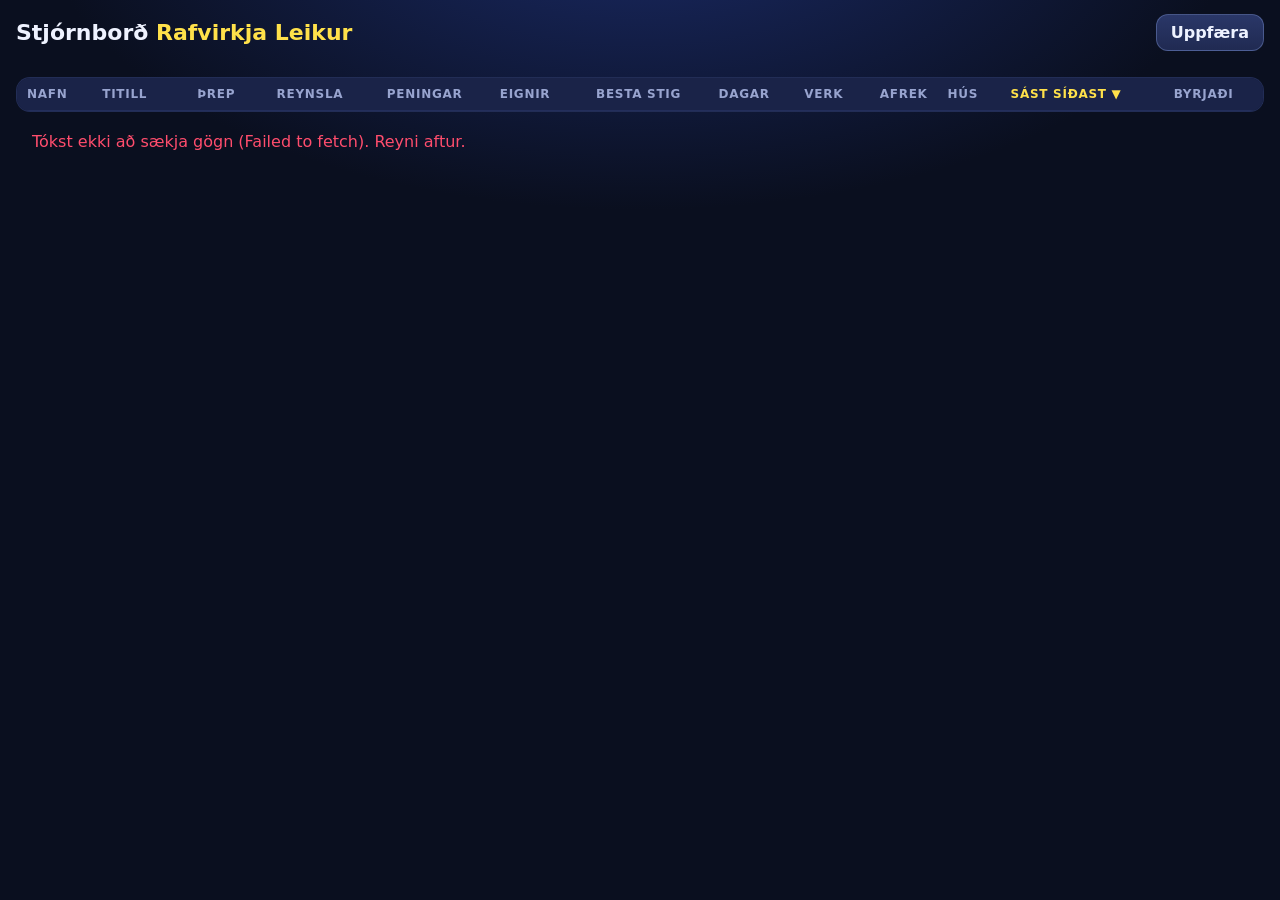
==== admin.html @ aa9d32fd "Stigatafla, Stjornbord, modern dark UI" ====
<!DOCTYPE html>
<html lang="is">
<head>
  <meta charset="utf-8">
  <meta name="viewport" content="width=device-width, initial-scale=1">
  <meta name="robots" content="noindex,nofollow">
  <link rel="icon" href="favicon.svg">
  <meta name="theme-color" content="#0a0f1f">
  <title>Stjórnborð - Rafvirkja Leikur</title>
  <style>
    * { box-sizing: border-box; }
    body { margin: 0; background: radial-gradient(1000px 500px at 50% -10%, #1a2a66, #0a0f1f 60%) fixed; color: #eef2ff; font-family: system-ui, -apple-system, "Segoe UI", Roboto, sans-serif; min-height: 100vh; }
    header { display: flex; flex-wrap: wrap; align-items: center; gap: 10px; padding: 14px 16px; }
    h1 { margin: 0; font-size: 22px; flex: 1; min-width: 200px; }
    h1 span { color: #ffe14a; }
    .meta { color: #98a4cf; font-size: 13px; }
    button { font: inherit; font-weight: 800; color: #eef2ff; background: linear-gradient(180deg, #2a3768, #202a52); border: 1px solid rgba(160,185,255,.3); border-radius: 12px; padding: 8px 14px; cursor: pointer; }
    button:active { transform: scale(.97); }
    .cards { display: grid; grid-template-columns: repeat(auto-fit, minmax(140px, 1fr)); gap: 10px; padding: 0 16px 12px; }
    .card { background: #161e3b; border: 1px solid rgba(120,150,255,.16); border-radius: 14px; padding: 10px 12px; }
    .card small { display: block; color: #98a4cf; font-size: 11px; font-weight: 800; letter-spacing: .08em; text-transform: uppercase; }
    .card b { font-size: 22px; color: #39ff8a; font-family: ui-monospace, Menlo, Consolas, monospace; }
    .wrap { overflow-x: auto; padding: 0 16px 24px; }
    table { border-collapse: separate; border-spacing: 0; width: 100%; min-width: 980px; background: #121935; border: 1px solid rgba(120,150,255,.16); border-radius: 14px; overflow: hidden; }
    th, td { padding: 9px 10px; text-align: left; white-space: nowrap; border-bottom: 1px solid rgba(120,150,255,.1); font-size: 14px; }
    th { background: #1a2348; color: #98a4cf; font-size: 12px; letter-spacing: .06em; text-transform: uppercase; cursor: pointer; user-select: none; position: sticky; top: 0; }
    th.sorted { color: #ffe14a; }
    td.n { text-align: right; font-family: ui-monospace, Menlo, Consolas, monospace; }
    th.n { text-align: right; }
    tr:hover td { background: rgba(34,230,255,.06); }
    .pos { color: #39ff8a; } .neg { color: #ff4d6d; }
    .online { color: #39ff8a; font-weight: 800; }
    .empty, .err { padding: 20px 16px; color: #98a4cf; }
    .err { color: #ff4d6d; }
  </style>
</head>
<body>
  <header>
    <h1>Stjórnborð <span>Rafvirkja Leikur</span></h1>
    <div class="meta" id="meta">Hleð...</div>
    <button type="button" id="refresh">Uppfæra</button>
  </header>
  <div class="cards" id="cards"></div>
  <div class="wrap"><table id="tbl"><thead></thead><tbody></tbody></table><div id="msg"></div></div>
  <script>
  (function () {
    "use strict";
    var URL_BASE = "https://dvmufututcxyanfovikm.supabase.co/rest/v1/rl_players";
    var KEY = "sb_publishable_SLYw8G5BqYlbUgB793AXfA_jEXCmX93";
    var COLS = [
      { k: "name", t: "Nafn" },
      { k: "title", t: "Titill" },
      { k: "level", t: "Þrep", n: 1 },
      { k: "xp", t: "Reynsla", n: 1 },
      { k: "cash", t: "Peningar", n: 1, money: 1 },
      { k: "net_worth", t: "Eignir", n: 1, money: 1 },
      { k: "best_score", t: "Besta stig", n: 1 },
      { k: "days_played", t: "Dagar", n: 1 },
      { k: "jobs_done", t: "Verk", n: 1 },
      { k: "achievements", t: "Afrek", n: 1 },
      { k: "house", t: "Hús" },
      { k: "last_seen", t: "Sást síðast", time: 1 },
      { k: "created_at", t: "Byrjaði", time: 1 }
    ];
    var rows = [];
    var sortKey = "last_seen";
    var sortDir = -1;
    var thead = document.querySelector("#tbl thead");
    var tbody = document.querySelector("#tbl tbody");

    function fmt(n) {
      var v = Math.abs(Math.round(Number(n) || 0));
      return (n < 0 ? "-" : "") + String(v).replace(/\B(?=(\d{3})+(?!\d))/g, ".");
    }
    function ago(iso) {
      var s = Math.max(0, Math.round((Date.now() - new Date(iso).getTime()) / 1000));
      if (s < 90) return "núna";
      if (s < 3600) return Math.round(s / 60) + " mín. síðan";
      if (s < 86400) return Math.round(s / 3600) + " klst. síðan";
      return Math.round(s / 86400) + " d. síðan";
    }
    function stamp(iso) {
      var d = new Date(iso);
      var p = function (x) { return (x < 10 ? "0" : "") + x; };
      return d.getFullYear() + "-" + p(d.getMonth() + 1) + "-" + p(d.getDate()) + " " + p(d.getHours()) + ":" + p(d.getMinutes());
    }
    function cell(tr, text, cls) {
      var td = document.createElement("td");
      td.textContent = text;
      if (cls) td.className = cls;
      tr.appendChild(td);
    }

    function drawHead() {
      thead.innerHTML = "";
      var tr = document.createElement("tr");
      COLS.forEach(function (c) {
        var th = document.createElement("th");
        th.textContent = c.t + (sortKey === c.k ? (sortDir > 0 ? " \u25b2" : " \u25bc") : "");
        if (c.n) th.className = "n";
        if (sortKey === c.k) th.className += " sorted";
        th.addEventListener("click", function () {
          if (sortKey === c.k) sortDir = -sortDir;
          else { sortKey = c.k; sortDir = c.n || c.time ? -1 : 1; }
          draw();
        });
        tr.appendChild(th);
      });
      thead.appendChild(tr);
    }

    function draw() {
      drawHead();
      var list = rows.slice().sort(function (a, b) {
        var x = a[sortKey], y = b[sortKey];
        if (typeof x === "string" && typeof y === "string") return x.localeCompare(y, "is") * sortDir;
        return ((x > y) - (x < y)) * sortDir;
      });
      tbody.innerHTML = "";
      list.forEach(function (r) {
        var tr = document.createElement("tr");
        COLS.forEach(function (c) {
          var v = r[c.k];
          if (c.time) cell(tr, stamp(v) + " (" + ago(v) + ")", Date.now() - new Date(v).getTime() < 300000 && c.k === "last_seen" ? "online" : "");
          else if (c.n) cell(tr, fmt(v), "n" + (c.money ? (v < 0 ? " neg" : " pos") : ""));
          else cell(tr, v || "-");
        });
        tbody.appendChild(tr);
      });
      document.getElementById("msg").innerHTML = rows.length ? "" : '<div class="empty">Engir spilarar enn.</div>';
      var online = rows.filter(function (r) { return Date.now() - new Date(r.last_seen).getTime() < 300000; }).length;
      var today = rows.filter(function (r) { return Date.now() - new Date(r.last_seen).getTime() < 86400000; }).length;
      var best = rows.reduce(function (m, r) { return Math.max(m, r.best_score); }, 0);
      var avg = rows.length ? rows.reduce(function (m, r) { return m + r.days_played; }, 0) / rows.length : 0;
      var cards = [["Spilarar", rows.length], ["Á netinu núna", online], ["Síðasta sólarhring", today], ["Hæsta stig", fmt(best)], ["Meðaltal daga", avg.toFixed(1)]];
      var box = document.getElementById("cards");
      box.innerHTML = "";
      cards.forEach(function (c) {
        var d = document.createElement("div");
        d.className = "card";
        var s = document.createElement("small"); s.textContent = c[0];
        var b = document.createElement("b"); b.textContent = String(c[1]);
        d.appendChild(s); d.appendChild(b);
        box.appendChild(d);
      });
    }

    function load() {
      fetch(URL_BASE + "?select=*&order=last_seen.desc&limit=1000", { headers: { apikey: KEY } })
        .then(function (r) { if (!r.ok) throw new Error("HTTP " + r.status); return r.json(); })
        .then(function (data) {
          rows = data;
          draw();
          document.getElementById("meta").textContent = "Uppfært " + new Date().toLocaleTimeString("is-IS") + ". Endurnýjast á 30 sek. fresti.";
        })
        .catch(function (e) {
          document.getElementById("meta").innerHTML = "";
          var m = document.getElementById("msg");
          m.innerHTML = "";
          var d = document.createElement("div");
          d.className = "err";
          d.textContent = "Tókst ekki að sækja gögn (" + e.message + "). Reyni aftur.";
          m.appendChild(d);
        });
    }
    document.getElementById("refresh").addEventListener("click", load);
    drawHead();
    load();
    setInterval(load, 30000);
  })();
  </script>
</body>
</html>
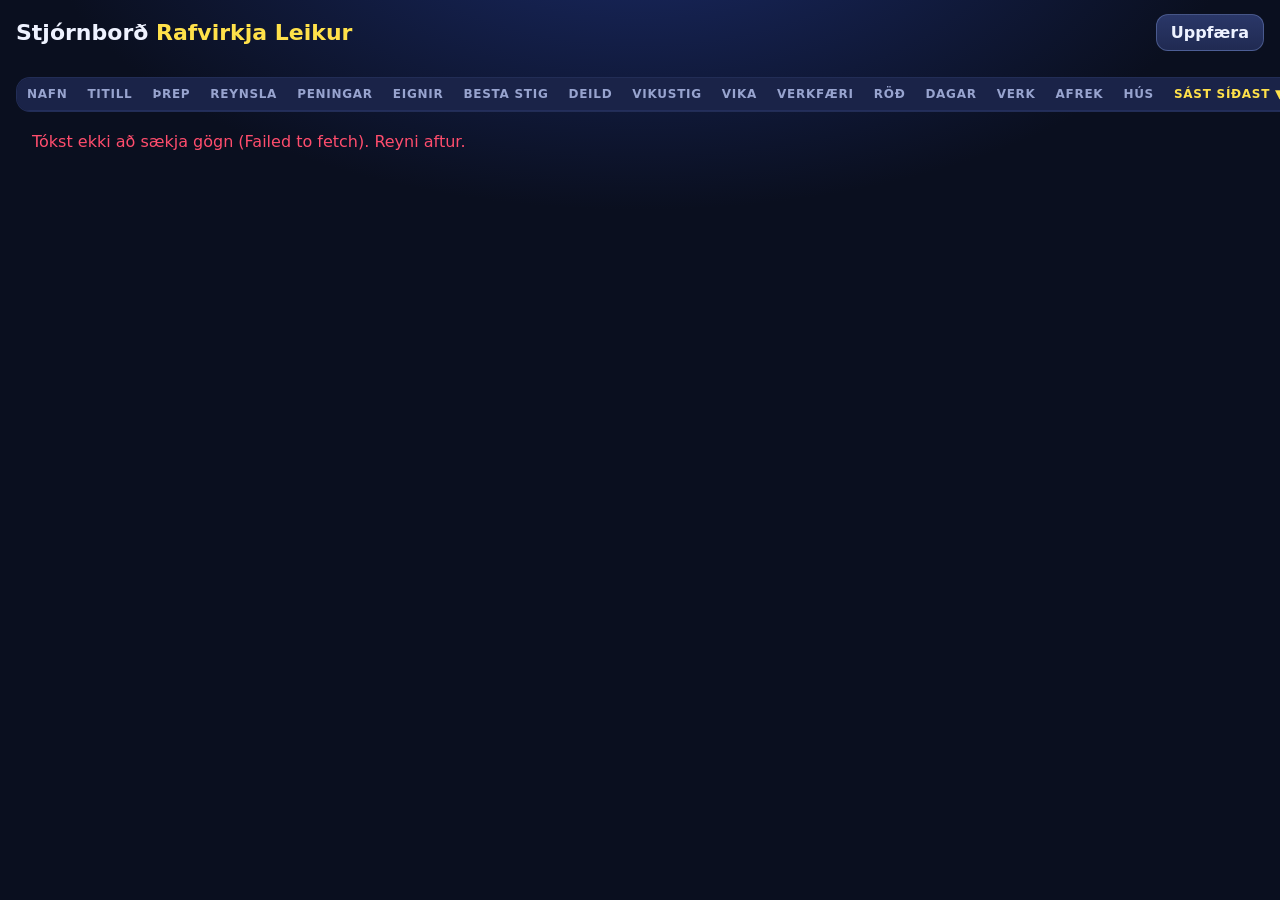
==== commit 45edd40b: "Vikudeild, kassar, hjol, verkfaerasafn, neydarutkoll, teymi, rod og smamarkmid" ====
--- a/admin.html
+++ b/admin.html
@@ -21,7 +21,7 @@
     .card small { display: block; color: #98a4cf; font-size: 11px; font-weight: 800; letter-spacing: .08em; text-transform: uppercase; }
     .card b { font-size: 22px; color: #39ff8a; font-family: ui-monospace, Menlo, Consolas, monospace; }
     .wrap { overflow-x: auto; padding: 0 16px 24px; }
-    table { border-collapse: separate; border-spacing: 0; width: 100%; min-width: 980px; background: #121935; border: 1px solid rgba(120,150,255,.16); border-radius: 14px; overflow: hidden; }
+    table { border-collapse: separate; border-spacing: 0; width: 100%; min-width: 1300px; background: #121935; border: 1px solid rgba(120,150,255,.16); border-radius: 14px; overflow: hidden; }
     th, td { padding: 9px 10px; text-align: left; white-space: nowrap; border-bottom: 1px solid rgba(120,150,255,.1); font-size: 14px; }
     th { background: #1a2348; color: #98a4cf; font-size: 12px; letter-spacing: .06em; text-transform: uppercase; cursor: pointer; user-select: none; position: sticky; top: 0; }
     th.sorted { color: #ffe14a; }
@@ -55,6 +55,11 @@
       { k: "cash", t: "Peningar", n: 1, money: 1 },
       { k: "net_worth", t: "Eignir", n: 1, money: 1 },
       { k: "best_score", t: "Besta stig", n: 1 },
+      { k: "league", t: "Deild" },
+      { k: "week_score", t: "Vikustig", n: 1 },
+      { k: "week_id", t: "Vika" },
+      { k: "tools", t: "Verkfæri", n: 1 },
+      { k: "streak", t: "Röð", n: 1 },
       { k: "days_played", t: "Dagar", n: 1 },
       { k: "jobs_done", t: "Verk", n: 1 },
       { k: "achievements", t: "Afrek", n: 1 },
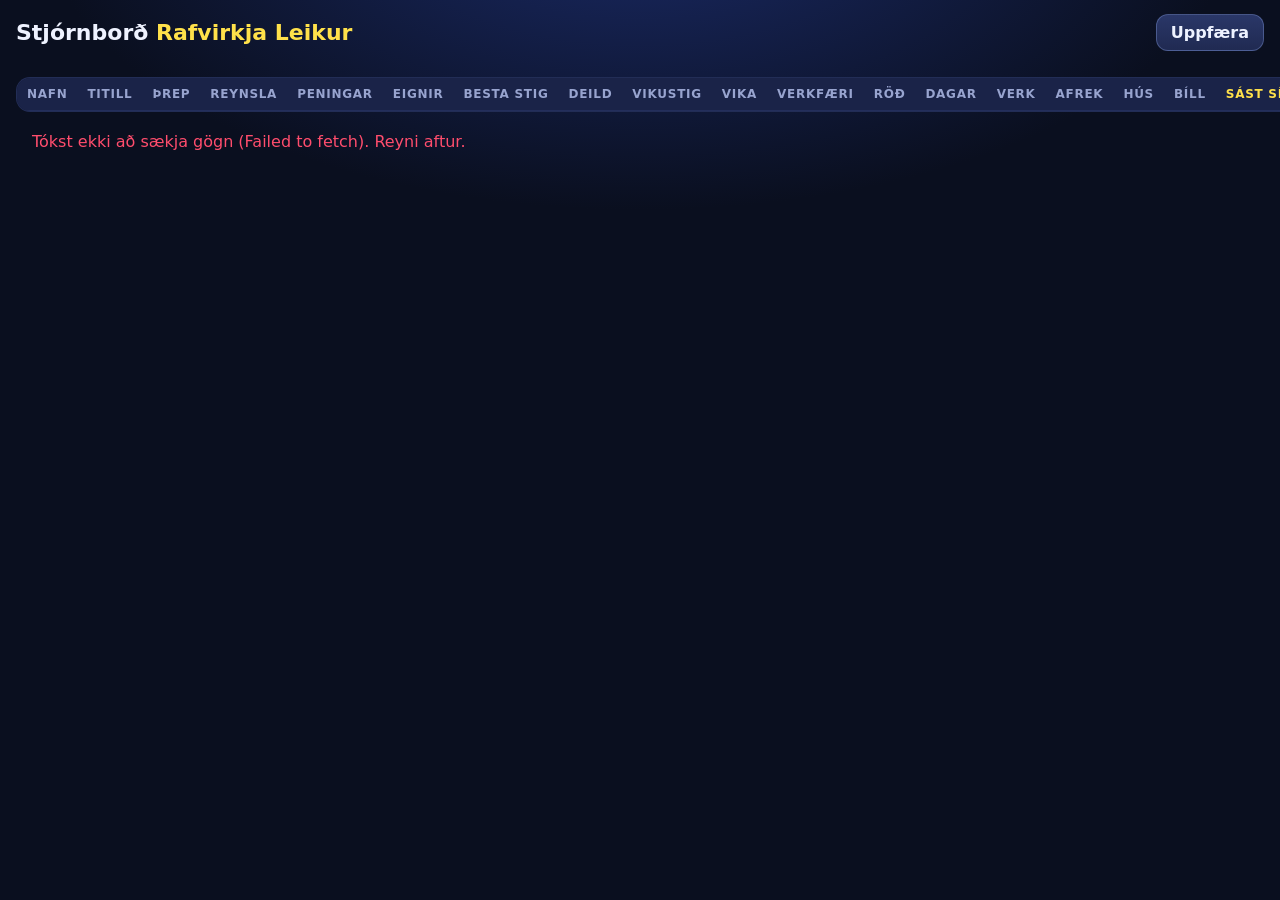
==== commit 7d67cc5f: "Bilasala: vehicles, storage, garage UI, voucher, sync" ====
--- a/admin.html
+++ b/admin.html
@@ -64,6 +64,7 @@
       { k: "jobs_done", t: "Verk", n: 1 },
       { k: "achievements", t: "Afrek", n: 1 },
       { k: "house", t: "Hús" },
+      { k: "vehicle", t: "Bíll" },
       { k: "last_seen", t: "Sást síðast", time: 1 },
       { k: "created_at", t: "Byrjaði", time: 1 }
     ];
